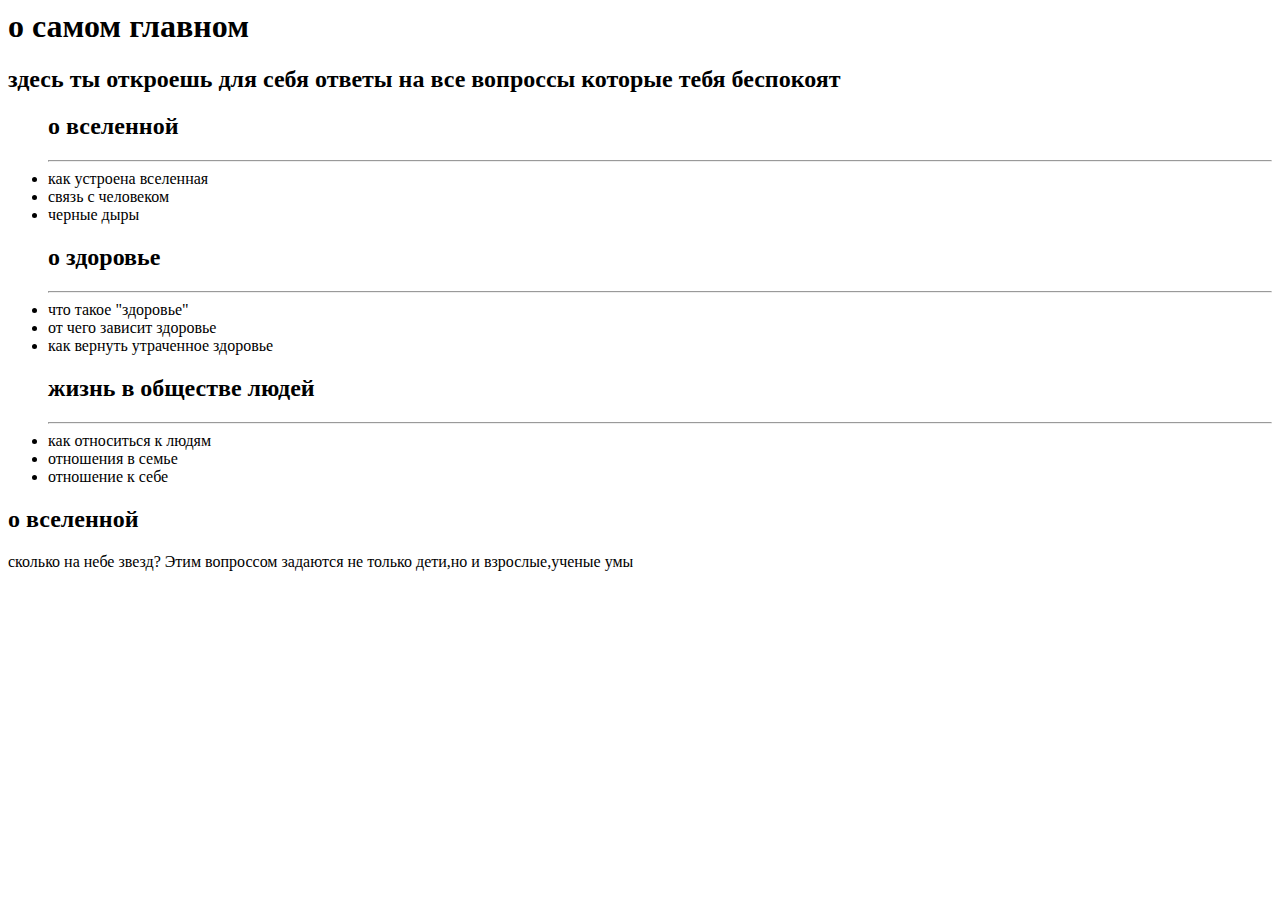
==== index.html @ 64ecd133 "Update index.html" ====
﻿
<html lang="ru">
  <head>
    <meta charset="UTF-8">
    <title>здесь всё начинается</title>
    <link rel="stylesheet" href="https://robinzon1980.github.io-/style.css">
  </head>
  <body>
    <main>
      <h1> о самом главном </h1>
      <h2> здесь ты откроешь для себя ответы на все вопроссы которые тебя беспокоят</h2>
        <ul>
          <h2>о вселенной</h2>
          <hr>
          <li>как устроена вселенная</li>
          <li>связь с человеком</li>
          <li>черные дыры</li>
          <h2>о здоровье</h2>
          <hr>
          <li>что такое "здоровье"</li>
          <li>от чего зависит здоровье</li>
          <li>как вернуть утраченное здоровье</li>
          <h2>жизнь в обществе людей</h2>
          <hr>
          <li>как относиться к людям</li>
          <li>отношения в семье</li>
          <li>отношение к себе</li>
        </ul>
       <section>
         <h2>о вселенной</h2>
         <p>сколько на небе звезд? Этим вопроссом задаются не только дети,но и взрослые,ученые умы
         </p> 
       </section>
  </main>
  </body>
</html>
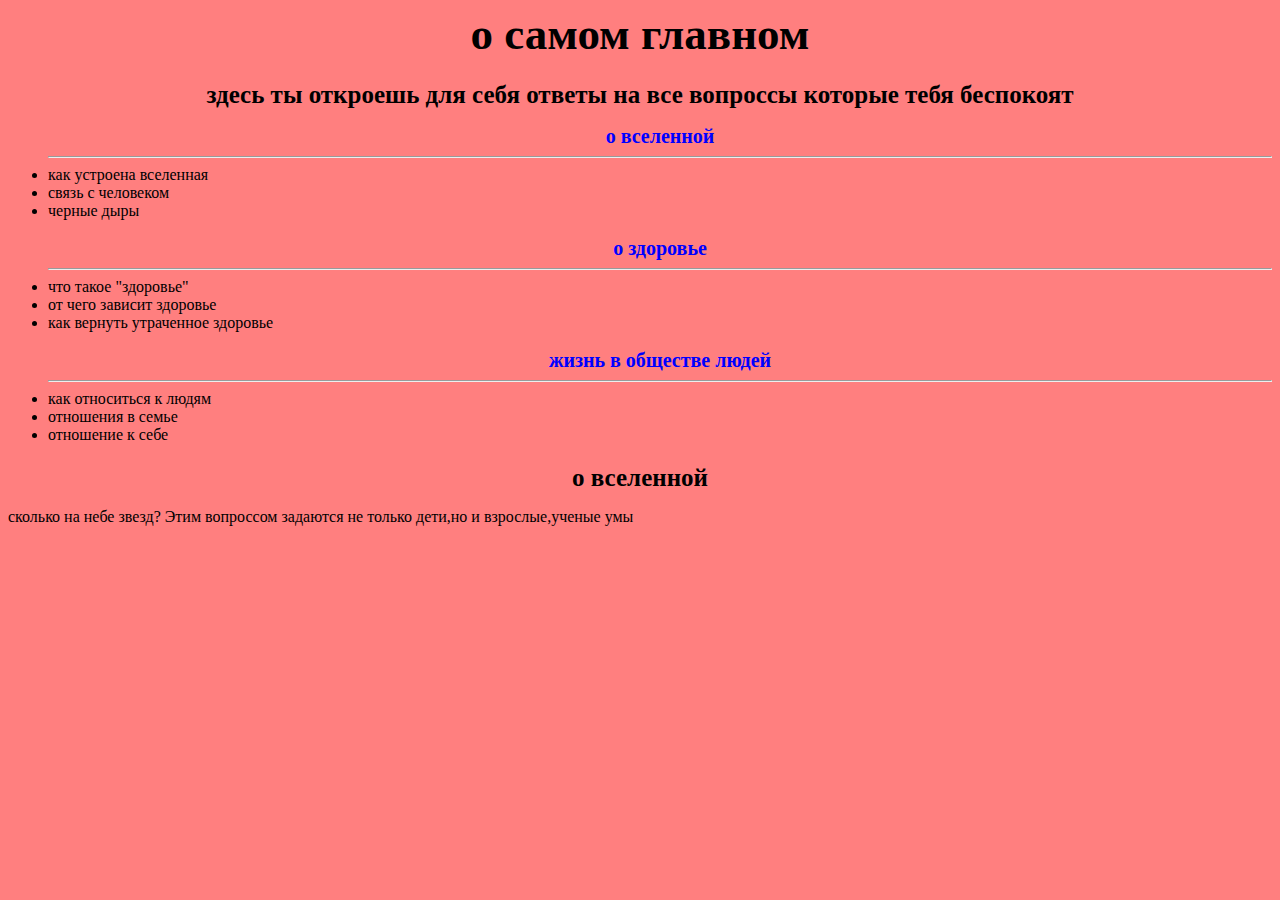
==== commit 9482463a: "Update index.html" ====
--- a/index.html
+++ b/index.html
@@ -3,7 +3,7 @@
   <head>
     <meta charset="UTF-8">
     <title>здесь всё начинается</title>
-    <link rel="stylesheet" href="https://robinzon1980.github.io-/style.css">
+    <link rel="stylesheet" href="style.css">
   </head>
   <body>
     <main>
--- a/style.css
+++ b/style.css
@@ -0,0 +1,18 @@
+﻿body{
+  background-color: rgba(255, 0, 0, 0.5)
+}
+h1 {
+  text-align: center;
+  font-size: 45px;
+  margin-bottom: 0;
+}h2 {
+  text-align: center;
+  font-size: 25px;
+  margin-bottom: 0;
+}
+ul>h2 {
+  text-align: center;
+  font-size: 20px;
+  margin-bottom: 0;
+  color:blue;
+}
